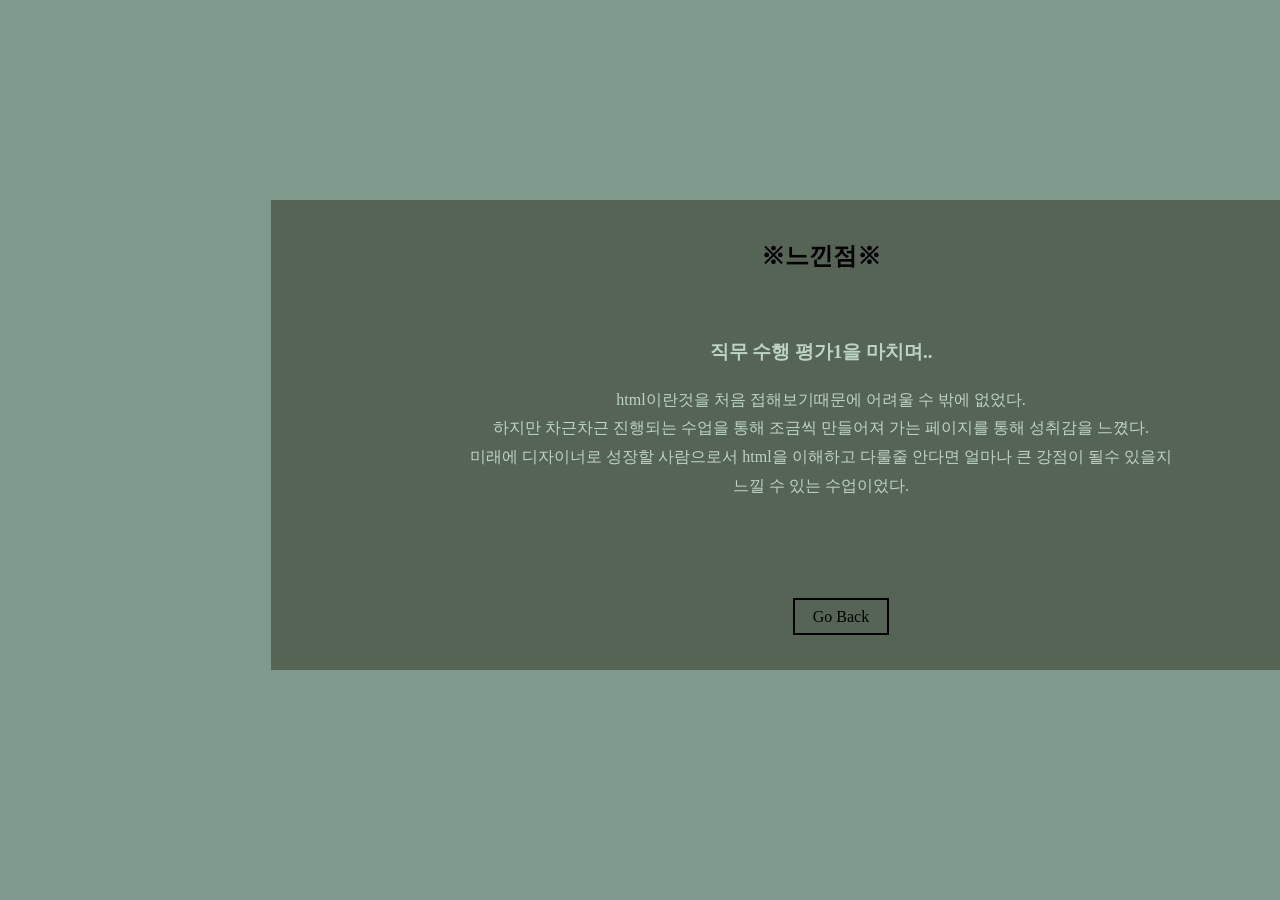
==== fill.html @ ce22e753 "good" ====
<!DOCTYPE HTML>
<html>
    <head>
        <title>느낀점</title>
        <meta chartset="utf-8" />
        
        <meta name="author" content="김민철" />
       
    </head>
    <body>
        <style>
            body{

font-family: 나눔고딕;
margin-right: 400px;
margin-left: 1px;
margin-top: 100px;
margin-bottom: 150px;
background-color: rgb(128, 153, 141);
}
            @import url('https://fonts.googleapis.com/css?family=Noto+Sans+KR:100,300,400,500,700,900&display=swap&subset=korean');
            div{
                margin-left:270px;
                margin-top:200px;
            }
            ul{
                list-style-type:none;
            }
            div{
                
                text-align:center;
                vertical-align: middle;
            }
            .navi a{
                padding-top: 8px;
                padding-bottom: 8px;
                padding-left: 18px;
                padding-right: 18px;
                border: 2px solid black;
                text-decoration:none;
                color: black;
            }
            .navi a:hover{
                color:rgb(179, 179, 179);
                border: 2px solid rgb(179, 179, 179);
            }
          
            #table01{
                 background-color: #556455;
                 text-align:center;
                 width:1100px;
                 margin-left:auto;
                 margin-right:auto;
            }

            #white_text{
               color:rgb(189, 211, 198)
                }
                h3{
                    color:rgb(189, 211, 198)
                }
        </style>
        
        <div style=line-height:180%;>
                <section>
                 <table cellpadding="20"  id="table01">
                         <tbody>                  
                              <tr id= tr1>
                                <td>
                                    <span id="ST"><strong><h2><a name="1">※느낀점※</a></h2></strong></span>
                                    <br />
                                    
                                    
                                    <h3> 
                                        <strong>직무 수행 평가1을 마치며..</strong>
                                    </h3>
                                    <p id="white_text">
                                        html이란것을 처음 접해보기때문에 어려울 수 밖에 없었다.<br />
                                        하지만 차근차근 진행되는 수업을 통해 조금씩 만들어져 가는 페이지를 통해 성취감을 느꼈다.<br />
                                        미래에 디자이너로 성장할 사람으로서 html을 이해하고 다룰줄 안다면 얼마나 큰 강점이 될수 있을지<br />
                                        느낄 수 있는 수업이었다.                            
                                        <br />
                                        <br />
                                        <br />
                                        <br />
                                       
                                  
                                    
                                    </p>
                                    <ul class="navi">
                                            <li>
                                                <a href="joaquin.html">  Go Back</a>
                                            </li>
                               </td>
                              
                            </tr>
                           </tbody>
                     </table>
                </section>
              </div>
            
        
    </body>
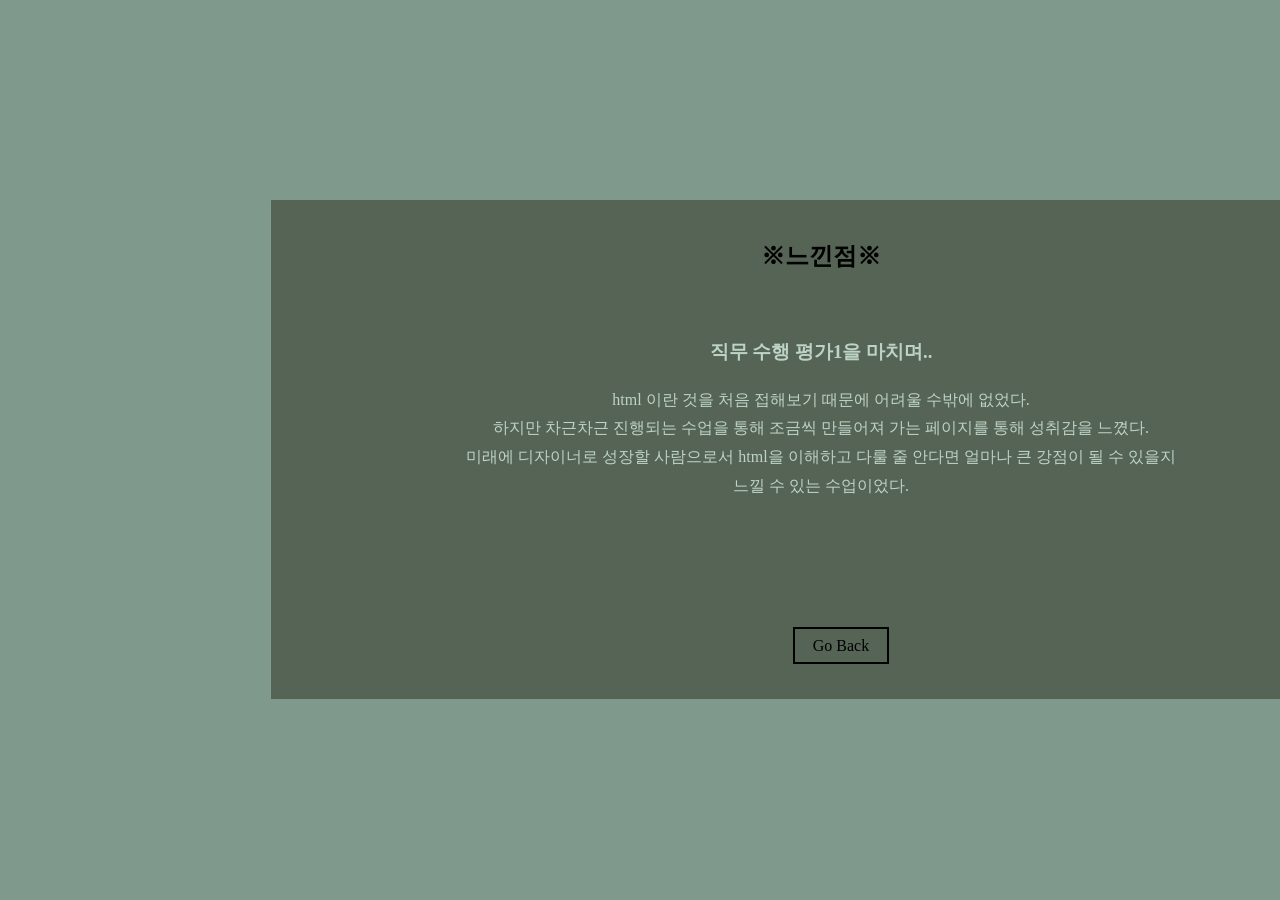
==== commit ddaa1553: "upup" ====
--- a/fill.html
+++ b/fill.html
@@ -75,10 +75,10 @@
                                         <strong>직무 수행 평가1을 마치며..</strong>
                                     </h3>
                                     <p id="white_text">
-                                        html이란것을 처음 접해보기때문에 어려울 수 밖에 없었다.<br />
-                                        하지만 차근차근 진행되는 수업을 통해 조금씩 만들어져 가는 페이지를 통해 성취감을 느꼈다.<br />
-                                        미래에 디자이너로 성장할 사람으로서 html을 이해하고 다룰줄 안다면 얼마나 큰 강점이 될수 있을지<br />
-                                        느낄 수 있는 수업이었다.                            
+                                        html 이란 것을 처음 접해보기 때문에 어려울 수밖에 없었다.<br />
+                                       하지만 차근차근 진행되는 수업을 통해 조금씩 만들어져 가는 페이지를 통해 성취감을 느꼈다.<br />
+                                        미래에 디자이너로 성장할 사람으로서 html을 이해하고 다룰 줄 안다면 얼마나 큰 강점이 될 수 있을지<br />
+                                        느낄 수 있는 수업이었다.                            <br />
                                         <br />
                                         <br />
                                         <br />
@@ -91,6 +91,7 @@
                                             <li>
                                                 <a href="joaquin.html">  Go Back</a>
                                             </li>
+                                            </ul>
                                </td>
                               
                             </tr>
@@ -100,4 +101,6 @@
               </div>
             
         
-    </body>+    </body>
+
+    </html>
